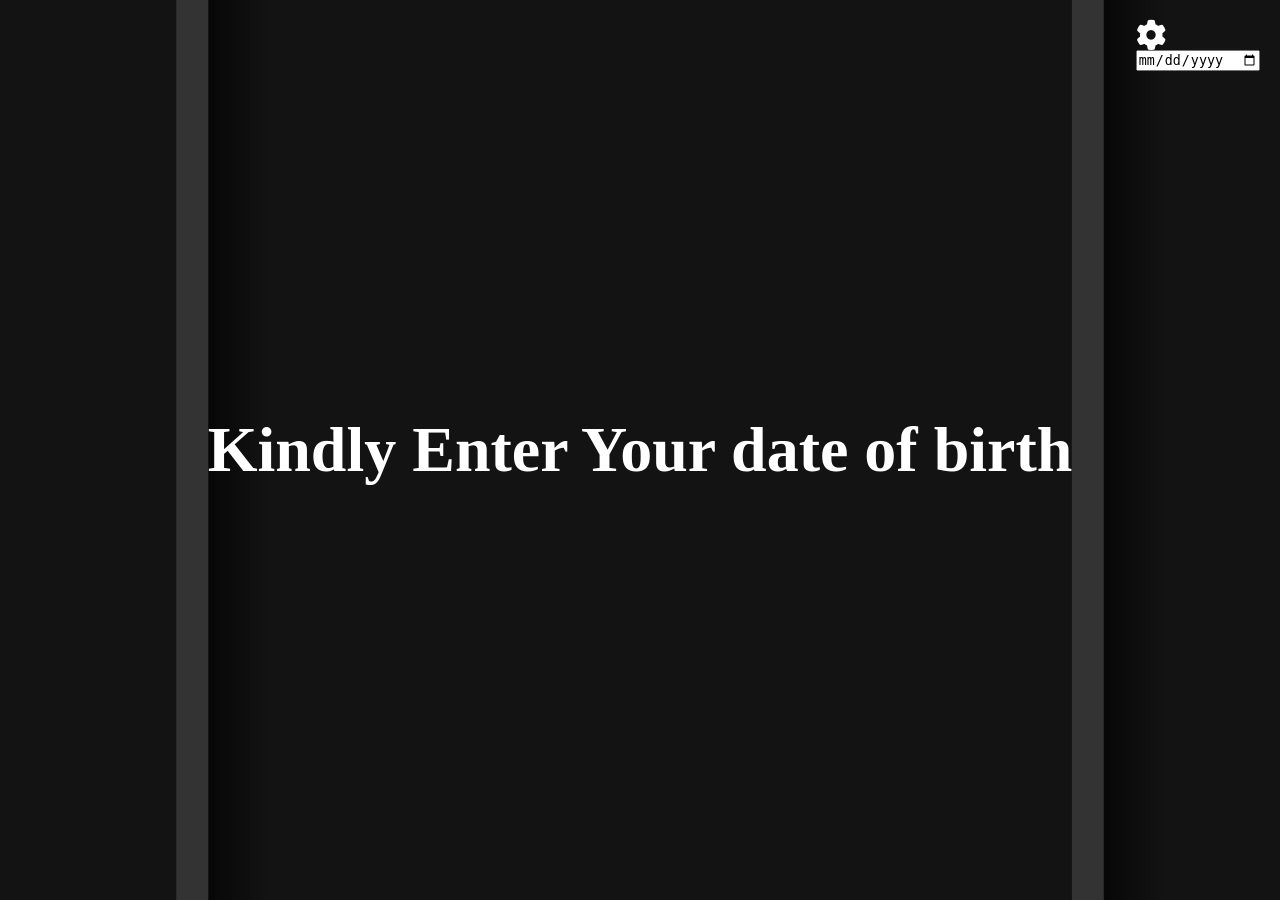
==== index.html @ 0707418c "Initial commit" ====
<!doctype html>
<html lang="en">
  <head>
    <meta charset="UTF-8" />
    <meta name="viewport" content="width=device-width, initial-scale=1.0" />
    <title>Web Page</title>
    <link rel="stylesheet" href="style.css" />
    <link rel="stylesheet"
      href="https://cdnjs.cloudflare.com/ajax/libs/font-awesome/6.7.2/css/all.min.css">

  </head>
  <body>
    <div class="container">
      <div class="hero">
        <h1>Kindly Enter Your date of birth</h1>
      </div>
      <div class="settings">
        <i class="fa-solid fa-gear"></i>
        <div class="setting-content">
          <input type="date" id="date">
        </div>
      </div>
    </div>
  </body>
</html>
---- style.css ----
* {
    margin: 0;
    padding: 0;
    box-sizing: border-box;
}

.container {
    width: 100vw;
    height: 100vh;
    background-image: url("./images/bg.jpg");
    background-size: cover;
    background-position: center;

    display: flex;
    justify-content: center;
    align-items: center;
}

.hero {
    display: grid;
    place-items: center;
    text-align: center;
}

.hero h1 {
    color: white;
    font-size: 4rem;
    font-family: "Times New Roman", Times, serif;
}

.settings {
    position: absolute;
    top: 20px;
    right: 20px;
}

.settings i {
    color: white;
    font-size: 30px;
    cursor: pointer;
}
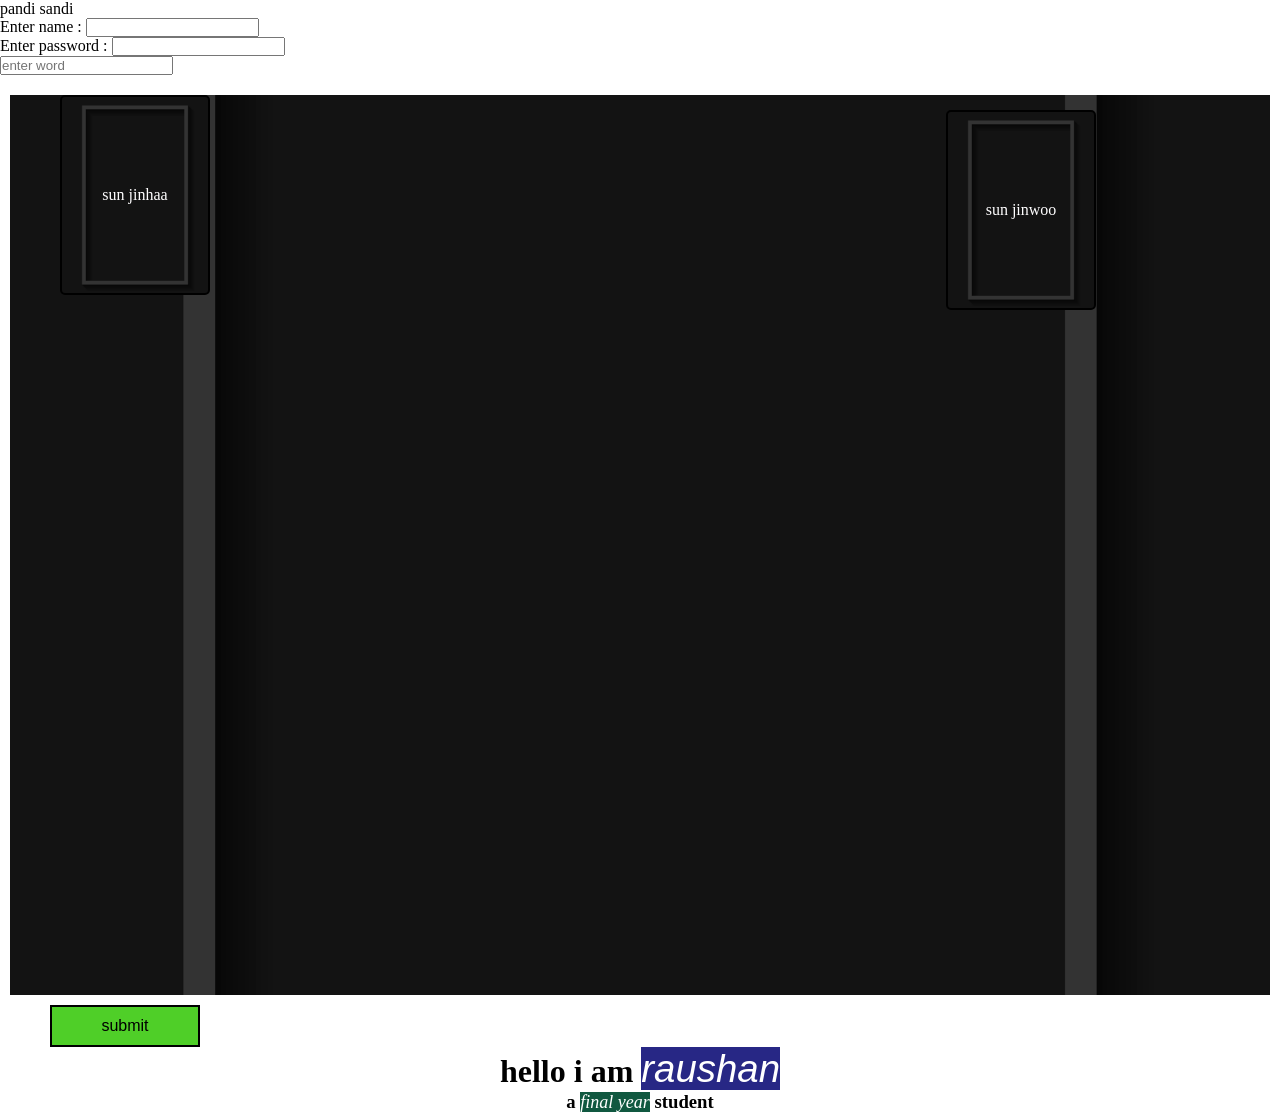
==== commit 6bef4b38: "add div blocks" ====
--- a/index.html
+++ b/index.html
@@ -1,25 +1,49 @@
-<!doctype html>
+<!DOCTYPE html>
 <html lang="en">
-  <head>
-    <meta charset="UTF-8" />
-    <meta name="viewport" content="width=device-width, initial-scale=1.0" />
-    <title>Web Page</title>
-    <link rel="stylesheet" href="style.css" />
-    <link rel="stylesheet"
-      href="https://cdnjs.cloudflare.com/ajax/libs/font-awesome/6.7.2/css/all.min.css">
+<head>
+  <meta charset="UTF-8">
+  <meta name="viewport" content="width=device-width, initial-scale=1.0">
+  <title>Document</title>
+  <link rel="stylesheet" href="style.css">
+</head>
+<body>
+  <tr>
+    <td>pandi</td>
+    <td>sandi</td>
+  </tr>
+  <!-- <img src="./images/bg.jpg" alt=""> -->
 
-  </head>
-  <body>
+  <!-- form  -->
+   <form >
+    Enter name : <input type="text">
+    <br>
+     Enter password : <input type="password">
+     <br>
+     <input type="search" placeholder="enter word">
+   </form>
+   <!-- div -->
     <div class="container">
-      <div class="hero">
-        <h1>Kindly Enter Your date of birth</h1>
-      </div>
-      <div class="settings">
-        <i class="fa-solid fa-gear"></i>
-        <div class="setting-content">
-          <input type="date" id="date">
-        </div>
-      </div>
+       <div class="jin">
+      sun jinwoo
     </div>
-  </body>
-</html>
+    <div class="jih">
+      sun jinhaa
+    </div>
+    </div>
+   
+    <div class="btn">
+      <button type="button">submit</button>
+    </div>
+
+    <div class="name">
+      <h1>hello i am <span id="n">raushan</span></h1>
+      <h3>a <span id="fn">final year</span> student </h3>
+    </div>
+
+
+
+
+
+
+</body>
+</html>
--- a/style.css
+++ b/style.css
@@ -5,7 +5,7 @@
     box-sizing: border-box;
 }
 
-.container {
+/* .container {
     width: 100vw;
     height: 100vh;
     background-image: url("./images/bg.jpg");
@@ -39,4 +39,122 @@
     color: white;
     font-size: 30px;
     cursor: pointer;
+} */
+
+img
+{
+   
+    height: 50%;
+    width: 50%;
+    padding-left: 200px;
 }
+.container
+{
+    height: 100vh;
+    width: 100wh;
+   background-image: url(./images/bg.jpg);
+   background-size: cover;
+   background-position: center;
+   margin: 10px;
+}
+.jin
+{
+
+    display: flex;
+   align-items: center;
+   justify-content: center;
+   margin: 20px 50px;
+
+    font-size: medium;
+    border:2px solid black;
+    border-radius: 5px;
+    background-color: rgb(184, 43, 174);
+    color: rgb(255, 254, 255);
+    height: 200px;
+    width: 150px;
+
+
+     background-image: url(./images/bg.jpg);
+   background-size: cover;
+   background-position: center;
+
+
+    /* abosulte : mtlb z axis
+      
+    */
+    position: absolute;
+    left: 70%;
+    top: 10%;
+}
+.jih
+{
+
+    display: flex;
+   align-items: center;
+   justify-content: center;
+   margin: 20px 50px;
+
+    font-size: medium;
+    border:2px solid black;
+    border-radius: 5px;
+    background-color: rgb(43, 184, 90);
+    color: rgb(255, 254, 255);
+    height: 200px;
+    width: 150px;
+
+     background-image: url(./images/bg.jpg);
+   background-size: cover;
+   background-position: center;
+    
+}
+
+
+button
+{
+    
+     width: 150px; 
+   
+    margin-left: 50px; 
+    padding: 10px;
+   
+    background-color: rgb(79, 207, 40);
+    border: 2px solid black;
+    font-size: medium;
+}
+button:hover
+{
+    background-color: transparent;
+}
+
+.name
+{
+  text-align: center;
+  display: flex;
+  flex-direction: column;
+}
+#n
+{
+    font-style: italic;
+    font-weight:500;
+    font-family:'Lucida Sans', 'Lucida Sans Regular', 'Lucida Grande', 'Lucida Sans Unicode', Geneva, Verdana, sans-serif;
+    font-size: larger;
+    background-color: rgb(39, 39, 133);
+    color: white;
+}
+#fn
+{
+    font-size: large;
+    font-weight: 100;
+    font-style: italic;
+    background-color: rgb(16, 88, 64);
+    color: white;
+}
+/* 
+div : flex -- row and colm m divide krta h 
+default : div - x axis
+then align item : - work on y axis
+justfiy content : - work on x axis (indside )
+justify item : outside box  , x axis 
+
+
+*/
